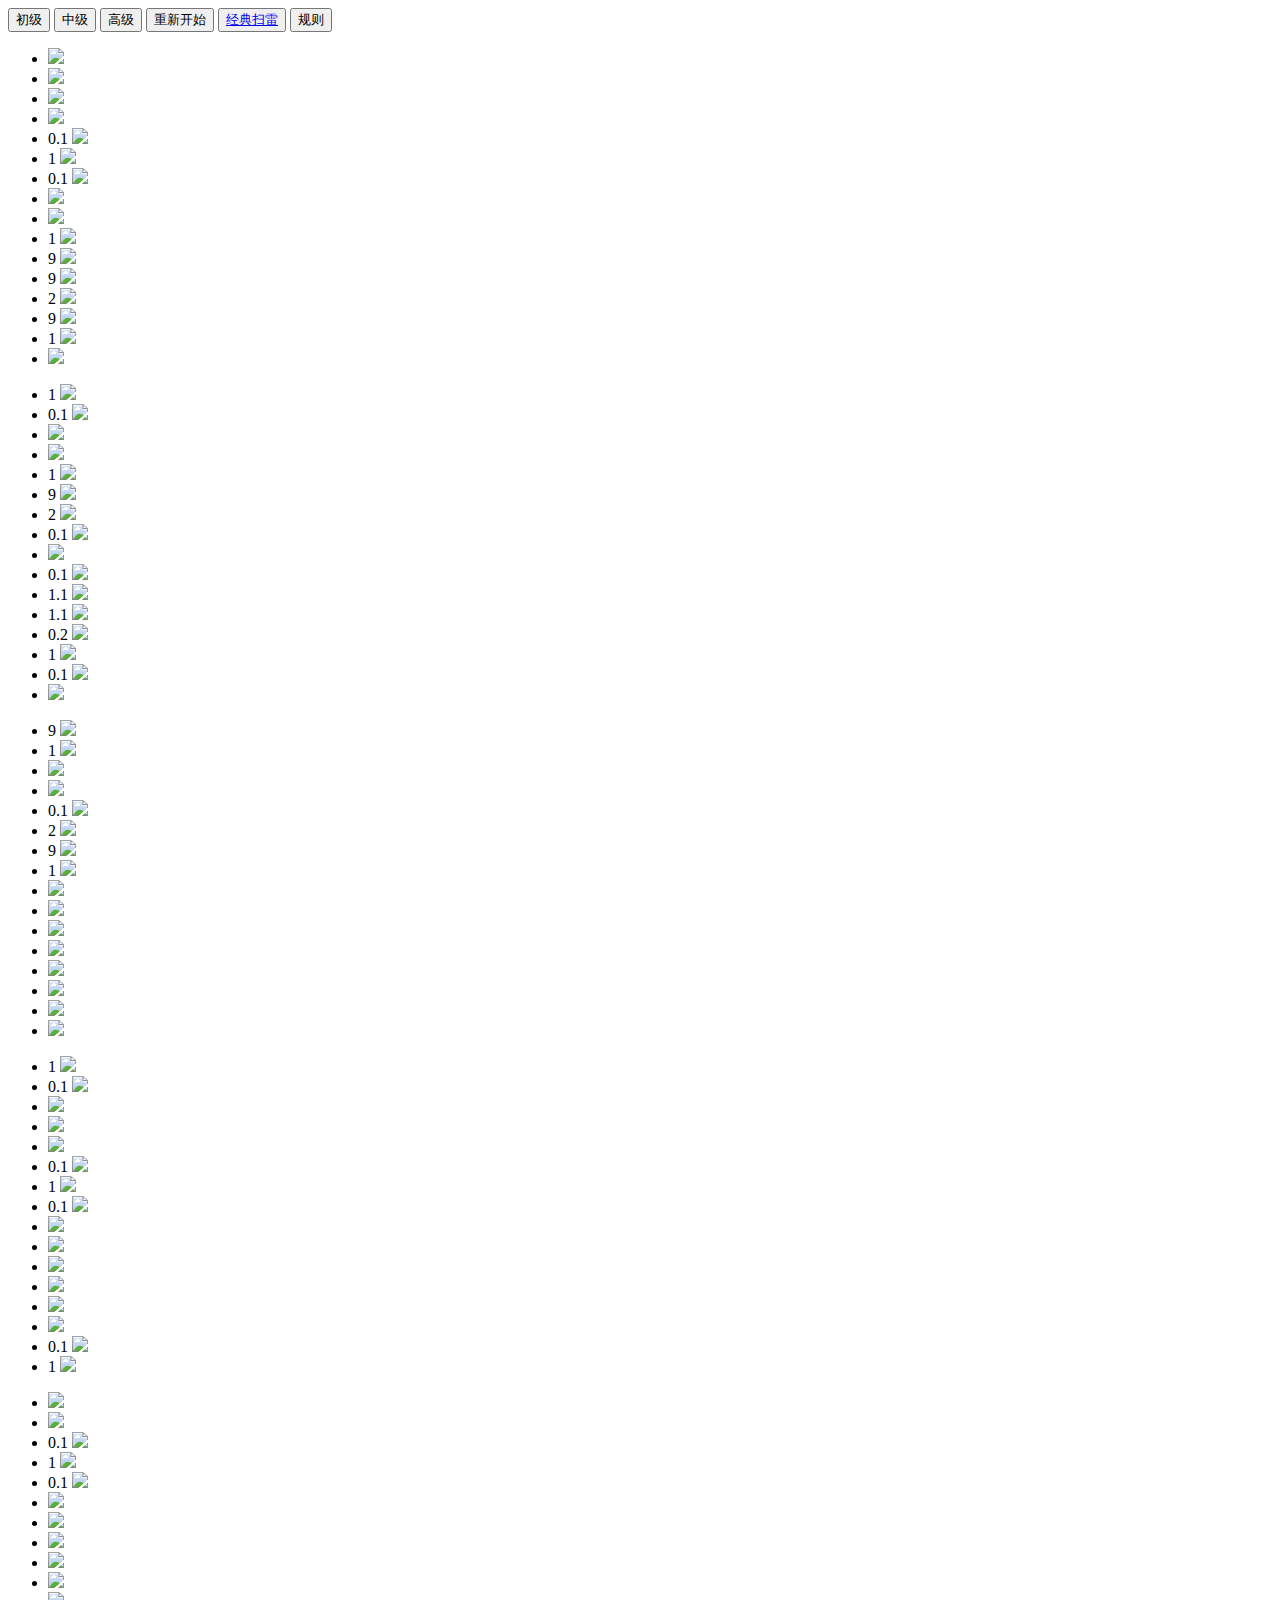
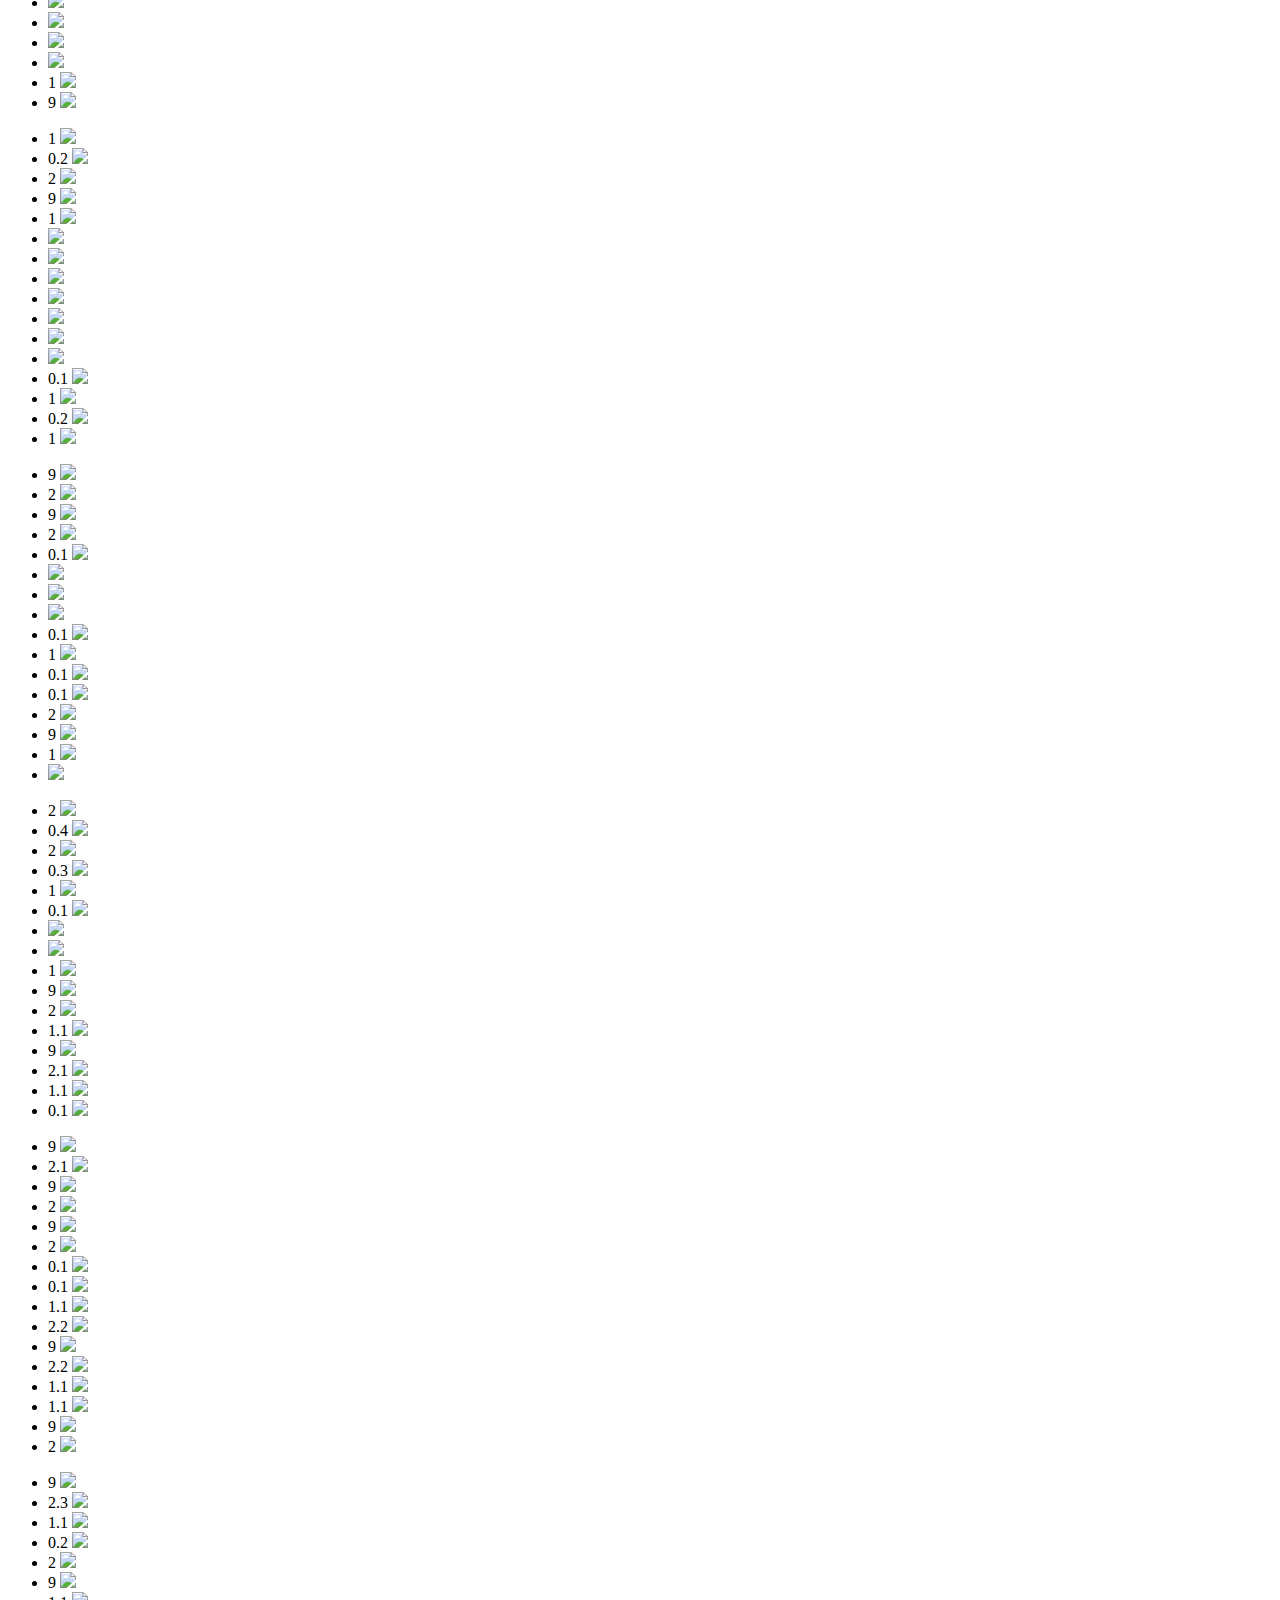
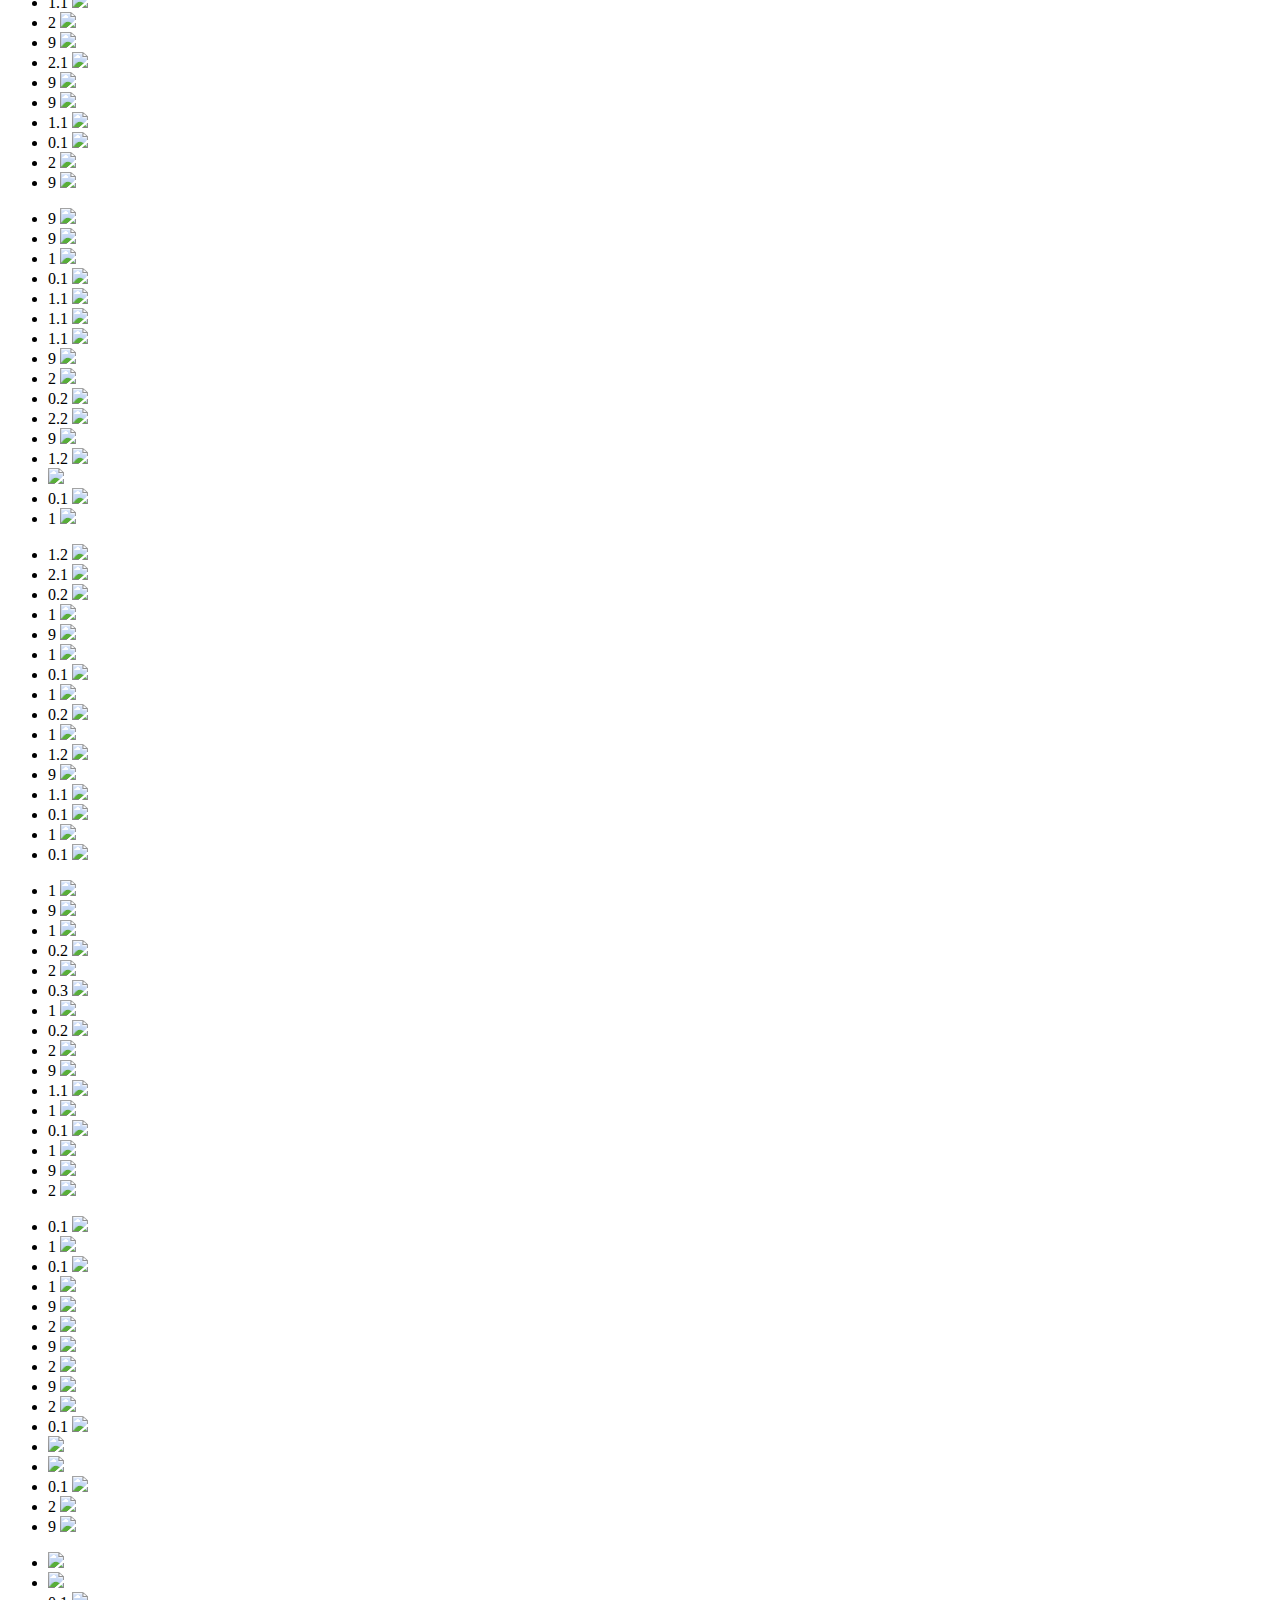
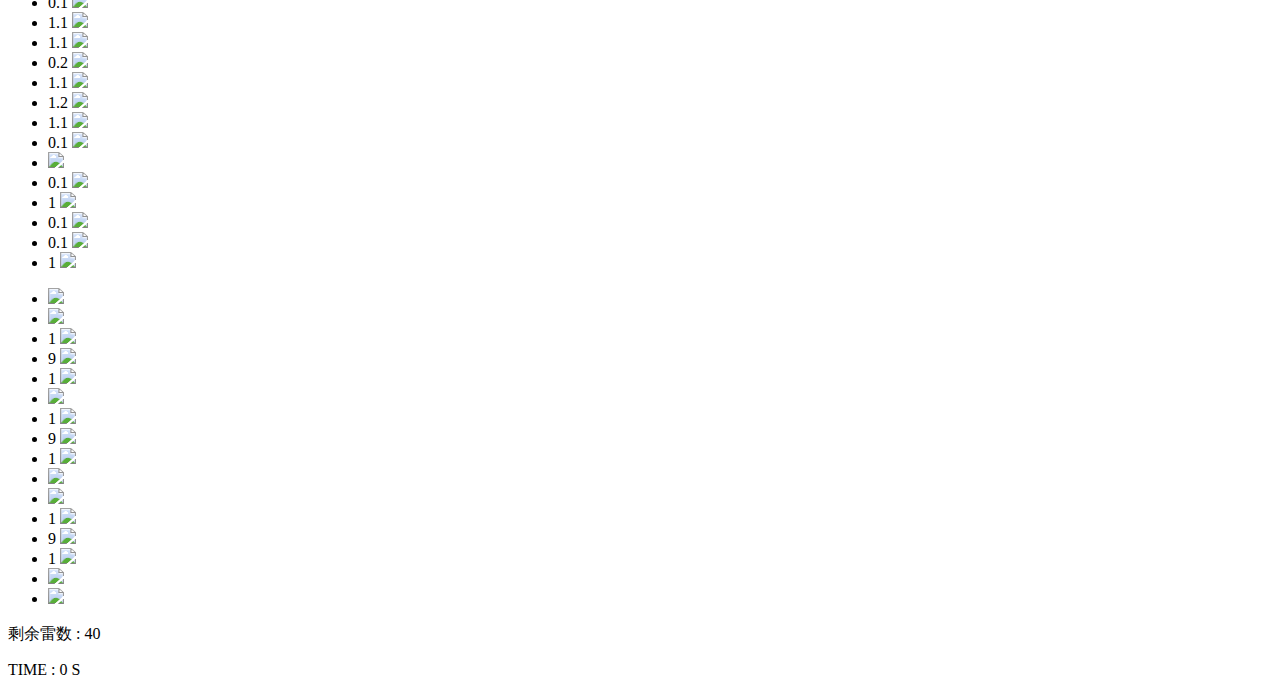
==== new.html @ ba8e52f5 "Add files via upload" ====
<!DOCTYPE html>
<html>

<head>
    <meta charset="utf-8">
    <title></title>
    <link rel="stylesheet" href="index.css">
</head>

<body>
    <div class="level">
        <button type="button" name="button" class="choice-level">初级</button>
        <button type="button" name="button" class="choice-level">中级</button>
        <button type="button" name="button" class="choice-level">高级</button>
        <button type="button" name="button" class="restart">重新开始</button>
        <button><a href="index.html">经典扫雷</a></button>
        <input type="button" onclick="myFunction()" value="规则" />
    </div>
    <div class="gameBox"></div>
    <div class="info">
        <p class="">
            剩余雷数 :
            <span class="residue"></span>
        </p>
        <p>
            TIME :
            <span class="tick"></span> S
        </p>
    </div>
    <script src="new.js" charset="utf-8"></script>
</body>

</html>
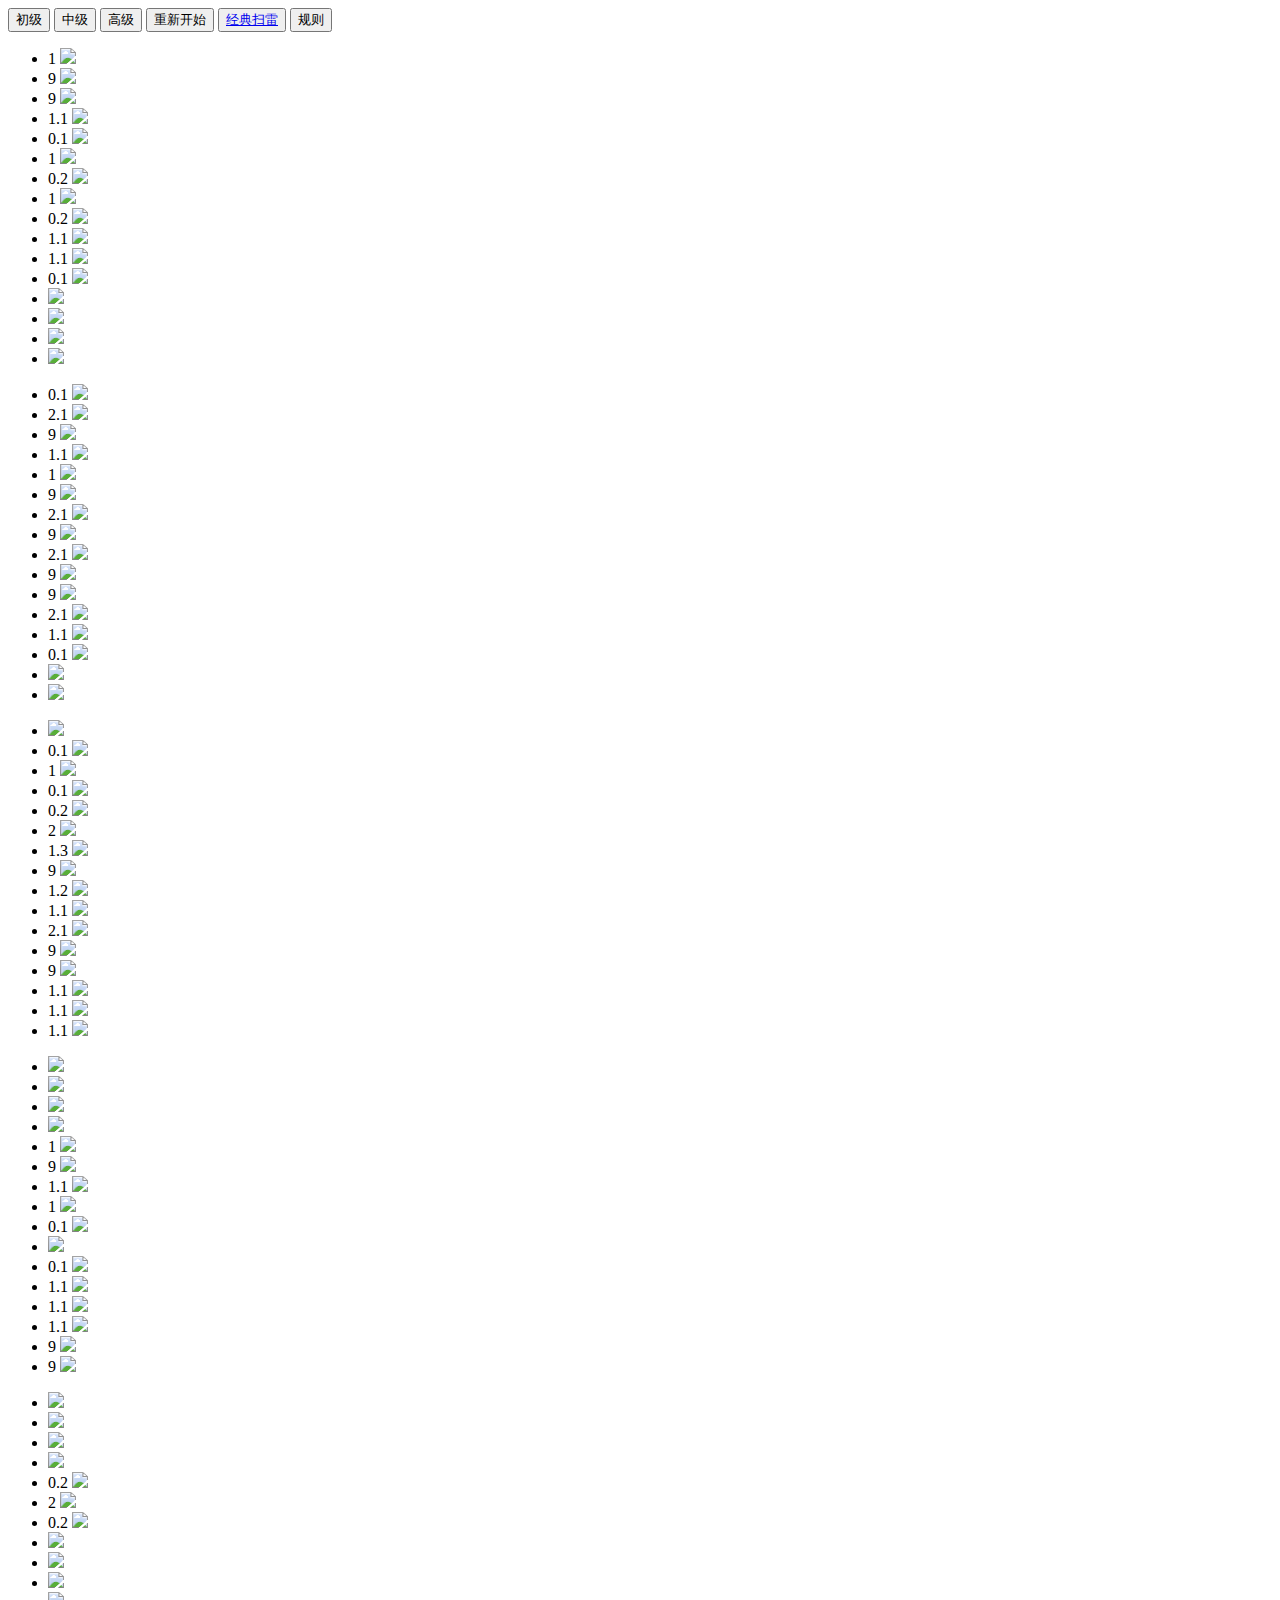
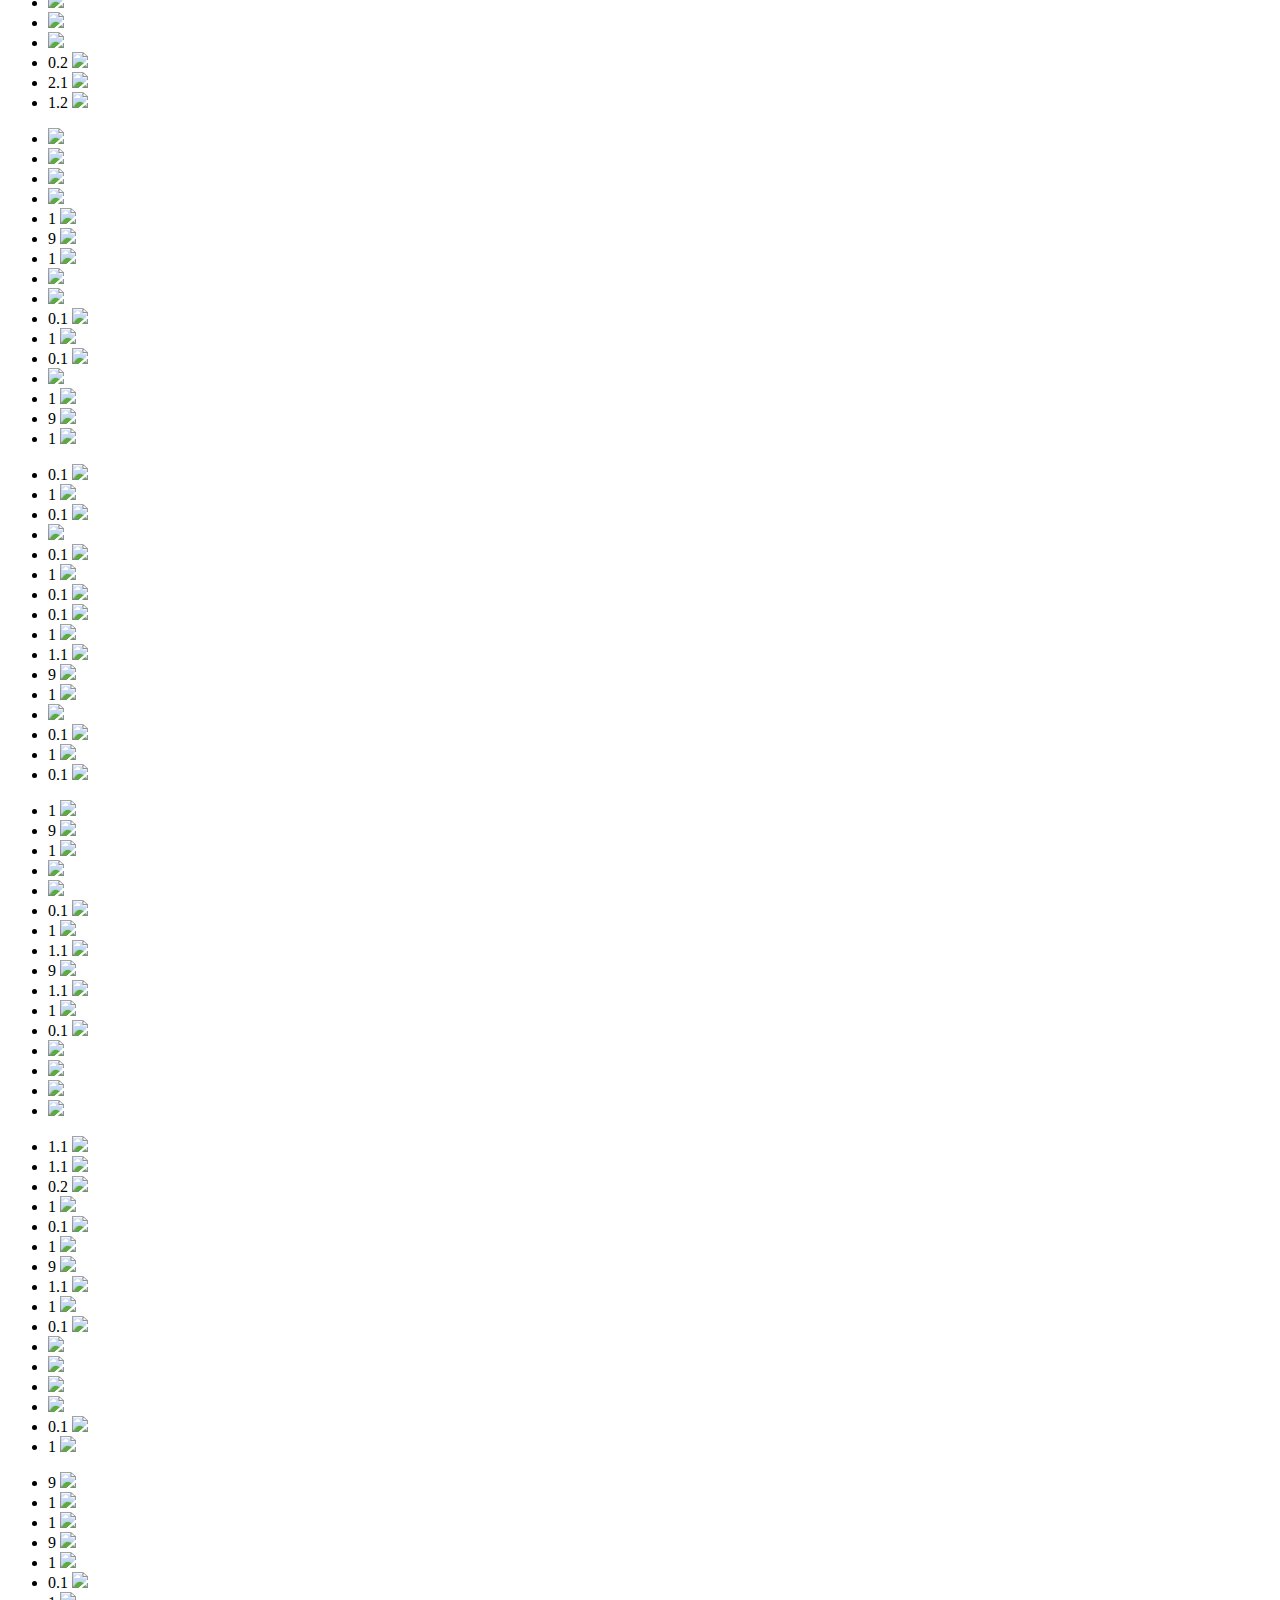
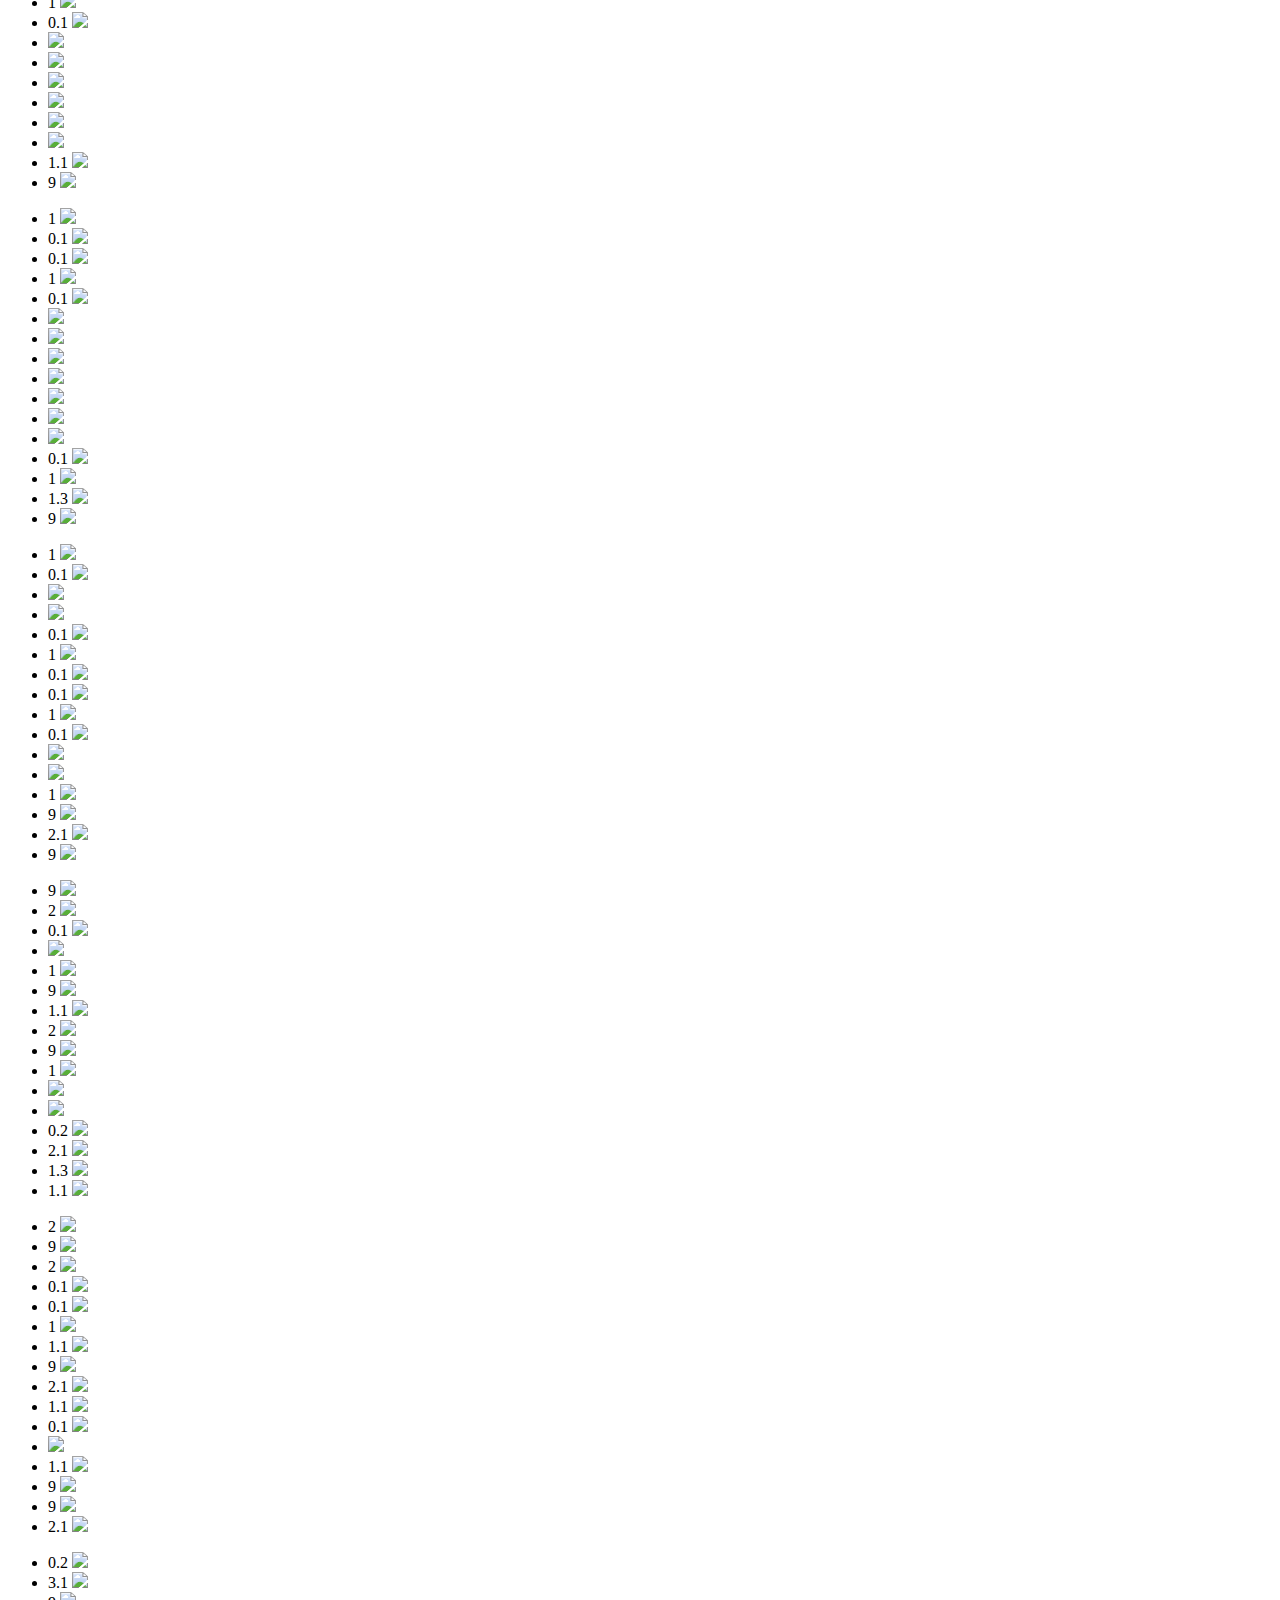
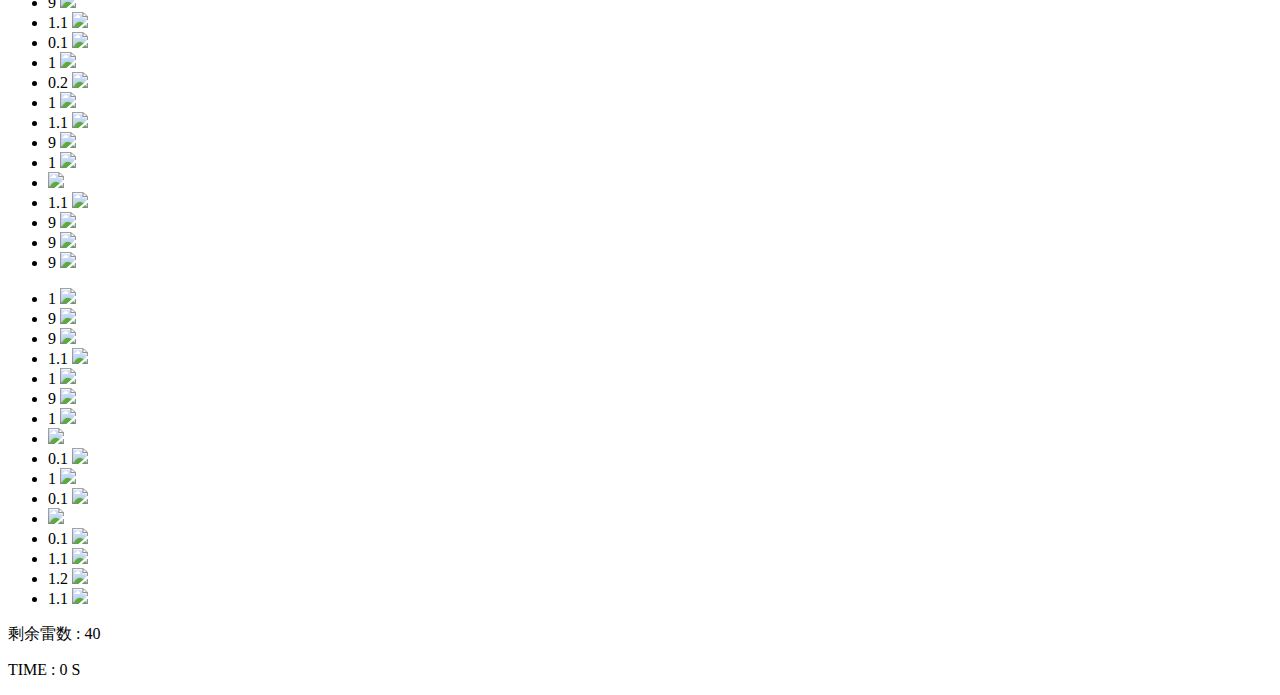
==== commit 134fdade: "Update new.html" ====
--- a/new.html
+++ b/new.html
@@ -3,7 +3,7 @@
 
 <head>
     <meta charset="utf-8">
-    <title></title>
+    <title>简易版扫雷</title>
     <link rel="stylesheet" href="index.css">
 </head>
 
@@ -30,4 +30,4 @@
     <script src="new.js" charset="utf-8"></script>
 </body>
 
-</html>+</html>
